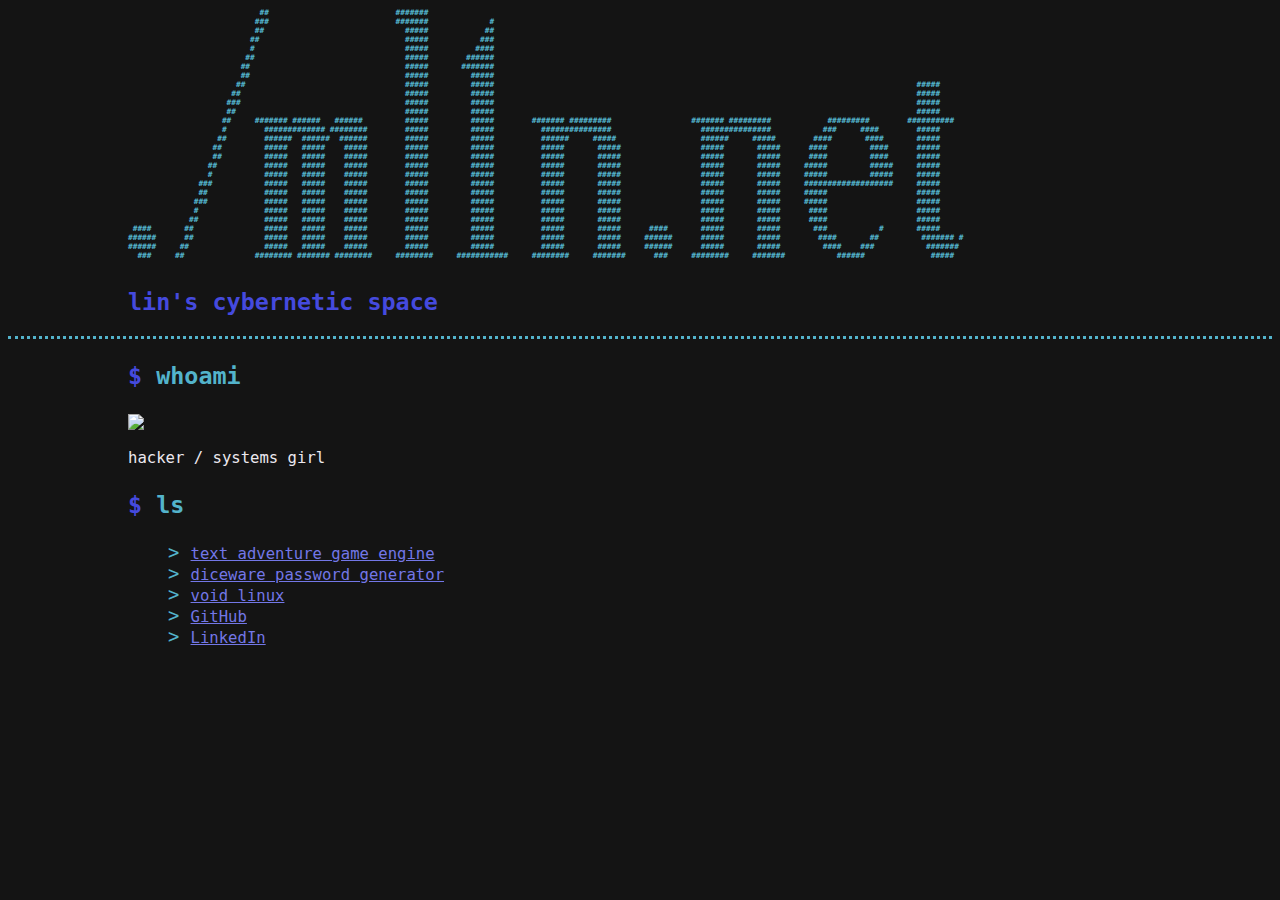
==== index.html @ 56953cfc "added placeholder links, new link color" ====
<!DOCTYPE html>
<html lang="en">

    <head>
        <title>ml1n</title>
        <link rel="stylesheet" href="./style.css">
        
    </head>

    <body>

        <header>
            <div><h1><pre>
                            ##                           #######
                           ###                           #######             #
                           ##                              #####            ##
                          ##                               #####           ###
                          #                                #####          ####
                         ##                                #####        ######
                        ##                                 #####       #######
                        ##                                 #####         #####
                       ##                                  #####         #####                                                                                          #####
                      ##                                   #####         #####                                                                                          #####
                     ###                                   #####         #####                                                                                          #####
                     ##                                    #####         #####                                                                                          #####
                    ##     ####### ######   ######         #####         #####        ####### #########                 ####### #########            #########        ##########
                    #        ############# ########        #####         #####          ###############                   ###############           ###     ####        #####
                   ##        ######  ######  ######        #####         #####          ######     #####                  ######     #####        ####       ####       #####
                  ##         #####   #####    #####        #####         #####          #####       #####                 #####       #####      ####         ####      #####
                  ##         #####   #####    #####        #####         #####          #####       #####                 #####       #####      ####         ####      #####
                 ##          #####   #####    #####        #####         #####          #####       #####                 #####       #####     #####         #####     #####
                 #           #####   #####    #####        #####         #####          #####       #####                 #####       #####     #####         #####     #####
               ###           #####   #####    #####        #####         #####          #####       #####                 #####       #####     ###################     #####
               ##            #####   #####    #####        #####         #####          #####       #####                 #####       #####     #####                   #####
              ###            #####   #####    #####        #####         #####          #####       #####                 #####       #####     #####                   #####
              #              #####   #####    #####        #####         #####          #####       #####                 #####       #####      ####                   #####
             ##              #####   #####    #####        #####         #####          #####       #####                 #####       #####      ####                   #####
 ####       ##               #####   #####    #####        #####         #####          #####       #####      ####       #####       #####       ###           #       #####
######      ##               #####   #####    #####        #####         #####          #####       #####     ######      #####       #####        ####       ##         ####### #
######     ##                #####   #####    #####        #####         #####          #####       #####     ######      #####       #####         ####    ###           #######
  ###     ##               ######## ####### ########     ########     ###########     ########     #######      ###     ########     #######           ######              #####
            </pre></h1>
            <h2>lin's cybernetic space</h2>
        </div>
            
        </header>

        <main>
            <h3>$ whoami</h3>
            <img src="assets/profile.png"/>
            <p>hacker / systems girl</p>
            <!-- <p>it is i, ml1n</p> -->

            <h3>$ ls</h3>
            <ul>
                <li><a href="https://github.com/Wierdoom/Mislead">text adventure game engine</a></li>
                <li><a href="https://diceware.dmuth.org/">diceware password generator</a></li>
                <li><a href="https://voidlinux.org/">void linux</a></li>
                <li><a href="https://github.com/ml1nd">GitHub</a></li>
                <li><a href="https://linkedin.com/ml1n">LinkedIn</a></li>
            </ul>
        </main>  

    </body>

</html>
---- style.css ----
:root {
    --color-background: #141414;
    --color-header:  #53B3CB;
    --color-header2: #454ADE;
    --color-text: #ECE8EF;
    --color-link: #7377E7;
}


body {
    background: var(--color-background);
    font-family: monospace;
    font-size: 1.2em;
    color: var(--color-text);
}

header {
    border-bottom: var(--color-header) dotted;
}

header > div, main {
    max-width: 1024px;
    margin: 0 auto;
}

a {
    color: var(--color-link);
}

h1 {
    font-size: 0.5em;

}

h1, h2, h3 {
    color: var(--color-header);
}

h3::first-letter {
    color: var(--color-header2);
}

h2 {
    color: var(--color-header2);
}

h3 {
    font-size: 1.5em;
}

ul {
    list-style: none;
}

ul > li::before {
    content: "> ";
    font-size: 1.2em;
    color: var(--color-header);
}
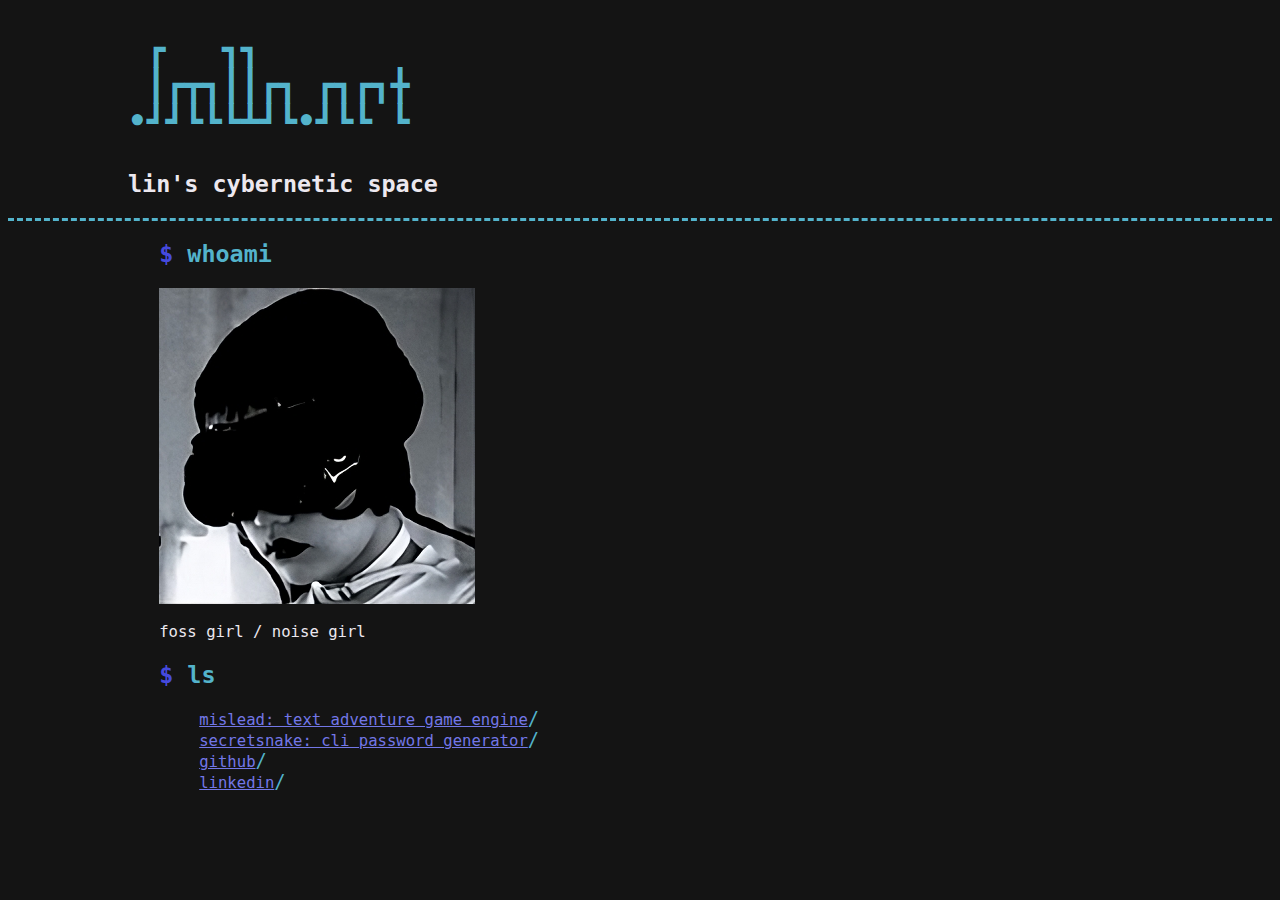
==== commit c8d230df: "Restructuring, fixed mobile text" ====
--- a/index.html
+++ b/index.html
@@ -2,62 +2,39 @@
 <html lang="en">
 
     <head>
-        <title>ml1n</title>
-        <link rel="stylesheet" href="./style.css">
+        <title>ml1n.net</title>
+        <link rel="stylesheet" href="css/style.css">
         
     </head>
 
     <body>
 
         <header>
-            <div><h1><pre>
-                            ##                           #######
-                           ###                           #######             #
-                           ##                              #####            ##
-                          ##                               #####           ###
-                          #                                #####          ####
-                         ##                                #####        ######
-                        ##                                 #####       #######
-                        ##                                 #####         #####
-                       ##                                  #####         #####                                                                                          #####
-                      ##                                   #####         #####                                                                                          #####
-                     ###                                   #####         #####                                                                                          #####
-                     ##                                    #####         #####                                                                                          #####
-                    ##     ####### ######   ######         #####         #####        ####### #########                 ####### #########            #########        ##########
-                    #        ############# ########        #####         #####          ###############                   ###############           ###     ####        #####
-                   ##        ######  ######  ######        #####         #####          ######     #####                  ######     #####        ####       ####       #####
-                  ##         #####   #####    #####        #####         #####          #####       #####                 #####       #####      ####         ####      #####
-                  ##         #####   #####    #####        #####         #####          #####       #####                 #####       #####      ####         ####      #####
-                 ##          #####   #####    #####        #####         #####          #####       #####                 #####       #####     #####         #####     #####
-                 #           #####   #####    #####        #####         #####          #####       #####                 #####       #####     #####         #####     #####
-               ###           #####   #####    #####        #####         #####          #####       #####                 #####       #####     ###################     #####
-               ##            #####   #####    #####        #####         #####          #####       #####                 #####       #####     #####                   #####
-              ###            #####   #####    #####        #####         #####          #####       #####                 #####       #####     #####                   #####
-              #              #####   #####    #####        #####         #####          #####       #####                 #####       #####      ####                   #####
-             ##              #####   #####    #####        #####         #####          #####       #####                 #####       #####      ####                   #####
- ####       ##               #####   #####    #####        #####         #####          #####       #####      ####       #####       #####       ###           #       #####
-######      ##               #####   #####    #####        #####         #####          #####       #####     ######      #####       #####        ####       ##         ####### #
-######     ##                #####   #####    #####        #####         #####          #####       #####     ######      #####       #####         ####    ###           #######
-  ###     ##               ######## ####### ########     ########     ###########     ########     #######      ###     ########     #######           ######              #####
-            </pre></h1>
+            <div>
+                <h1>
+                <pre>
+ ┏   ┓┓        
+ ┃┏┳┓┃┃┏┓ ┏┓┏┓╋
+•┛┛┗┗┗┻┛┗•┛┗┗ ┗ </pre>
+                </h1>
             <h2>lin's cybernetic space</h2>
         </div>
             
         </header>
 
         <main>
-            <h3>$ whoami</h3>
-            <img src="assets/profile.png"/>
-            <p>hacker / systems girl</p>
+            <h2>$ whoami</h2>
+            <img src="img/profile.png"/>
+            
+            <p>foss girl / noise girl</p>
             <!-- <p>it is i, ml1n</p> -->
 
-            <h3>$ ls</h3>
+            <h2>$ ls</h2>
             <ul>
-                <li><a href="https://github.com/Wierdoom/Mislead">text adventure game engine</a></li>
-                <li><a href="https://diceware.dmuth.org/">diceware password generator</a></li>
-                <li><a href="https://voidlinux.org/">void linux</a></li>
-                <li><a href="https://github.com/ml1nd">GitHub</a></li>
-                <li><a href="https://linkedin.com/ml1n">LinkedIn</a></li>
+                <li><a href="https://github.com/ml-1n/Mislead">mislead: text adventure game engine</a></li>
+                <li><a href="https://github.com/ml-1n/secretsnake">secretsnake: cli password generator</a></li>
+                <li><a href="https://github.com/ml-1n">github</a></li>
+                <li><a href="https://linkedin.com/ml1n">linkedin</a></li>
             </ul>
         </main>  
 
--- a/css/style.css
+++ b/css/style.css
@@ -0,0 +1,72 @@
+:root {
+    --color-background: #141414;
+    --color-header:  #53B3CB;
+    --color-header-alt: #454ADE;
+    --color-text: #ECE8EF;
+    --color-link: #7377E7;
+}
+
+body {
+    background: var(--color-background);
+    font-family: monospace;
+    
+    font-size: 1.2em;
+    color: var(--color-text);
+}
+
+header {
+    border-bottom: var(--color-header) dashed;
+}
+
+header > div > h1 {
+    color: var(--color-header);
+}
+
+header > div > h2 {
+    color: var(--color-text);
+}
+
+header > div {
+    max-width: 1024px;
+    margin: 0 auto;
+}
+
+
+main {
+    max-width: 1024px;
+    margin: 0 auto;
+
+    position: relative;
+    left: 2em;
+}
+
+main > h2 {
+    color: var(--color-header);
+}
+
+main > h2::first-letter {
+    color: var(--color-header-alt);
+}
+
+
+a {
+    color: var(--color-link);
+}
+
+ul {
+    list-style: none;
+}
+
+ul > li::after {
+    content: "/";
+    font-size: 1.2em;
+    color: var(--color-header);
+}
+
+
+
+
+
+
+
+
